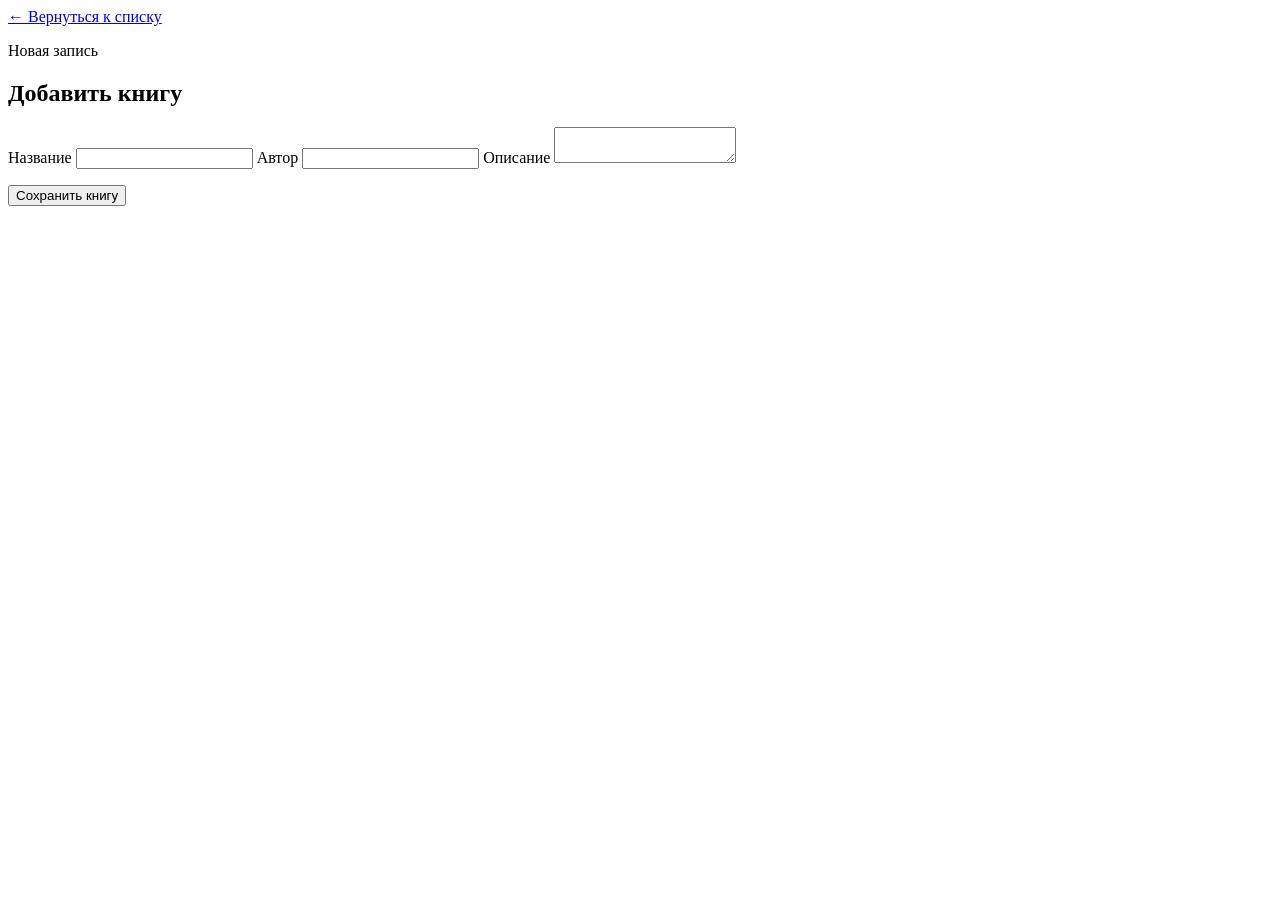
==== static/add.html @ 313d6e59 "lab2: init commit" ====
<!DOCTYPE html>
<html lang="ru">
<head>
    <meta charset="UTF-8">
    <meta name="viewport" content="width=device-width, initial-scale=1.0">
    <title>Добавить книгу</title>
    <link rel="stylesheet" href="/style.css">
</head>
<body>
    <main class="container small-container">
        <a class="back-link" href="/">← Вернуться к списку</a>
        <section class="panel">
            <p class="label">Новая запись</p>
            <h1>Добавить книгу</h1>

            <form id="book-form">
                <label for="name">Название</label>
                <input id="name" name="name" maxlength="100" required>

                <label for="author">Автор</label>
                <input id="author" name="author" maxlength="100" required>

                <label for="description">Описание</label>
                <textarea id="description" name="description" maxlength="1000" required></textarea>

                <p id="message" class="message"></p>
                <button class="button" type="submit">Сохранить книгу</button>
            </form>
        </section>
    </main>
    <script src="/add.js"></script>
</body>
</html>
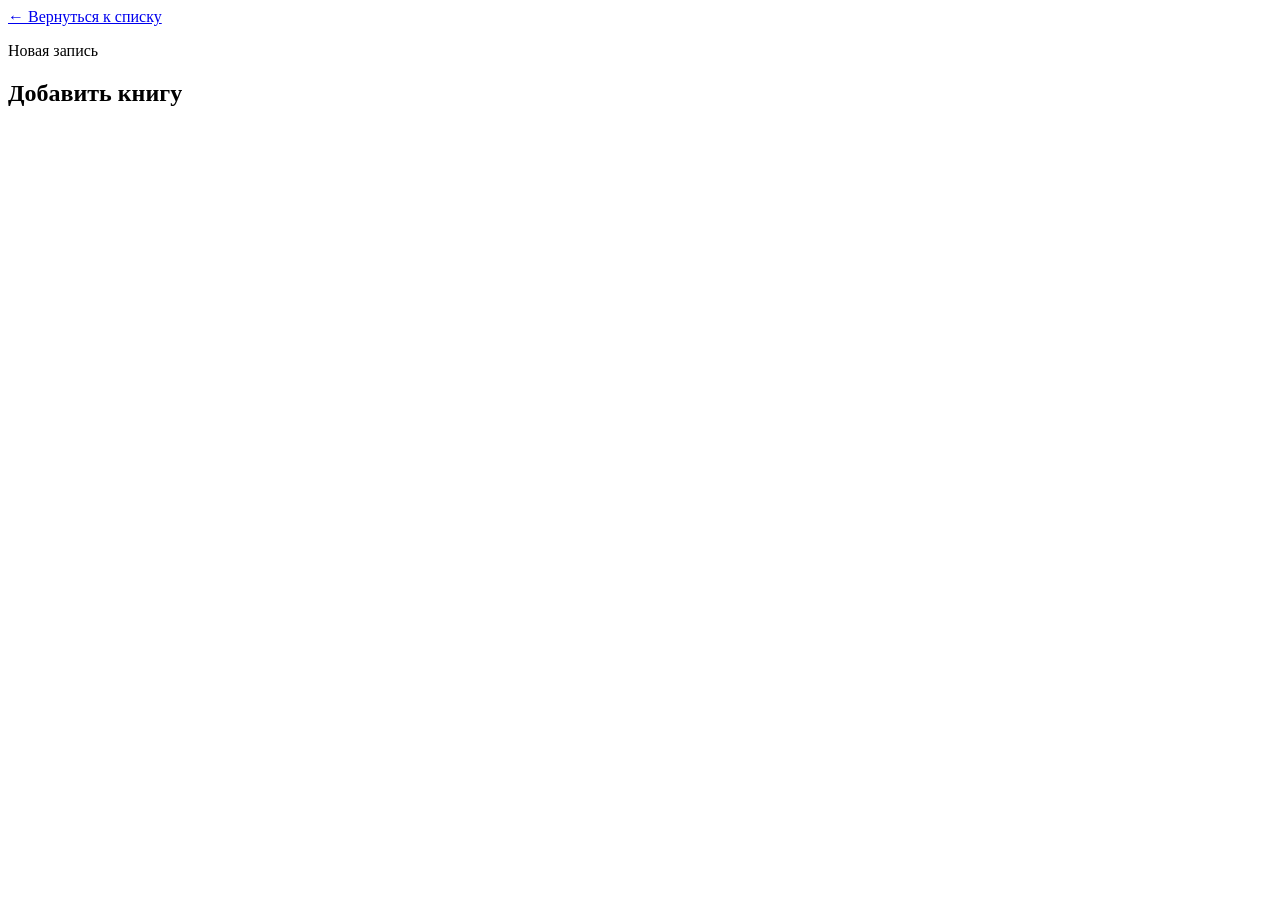
==== commit a9829b5c: "lab3-4" ====
--- a/static/add.html
+++ b/static/add.html
@@ -12,8 +12,10 @@
         <section class="panel">
             <p class="label">Новая запись</p>
             <h1>Добавить книгу</h1>
+            <p id="login-hint" hidden>Нужно <a href="/login.html">войти в аккаунт</a>, чтобы добавить книгу.</p>
+            <p id="message" class="message" role="status"></p>
 
-            <form id="book-form">
+            <form id="book-form" hidden>
                 <label for="name">Название</label>
                 <input id="name" name="name" maxlength="100" required>
 
@@ -23,11 +25,11 @@
                 <label for="description">Описание</label>
                 <textarea id="description" name="description" maxlength="1000" required></textarea>
 
-                <p id="message" class="message"></p>
                 <button class="button" type="submit">Сохранить книгу</button>
             </form>
         </section>
     </main>
+    <script src="/auth.js"></script>
     <script src="/add.js"></script>
 </body>
 </html>
